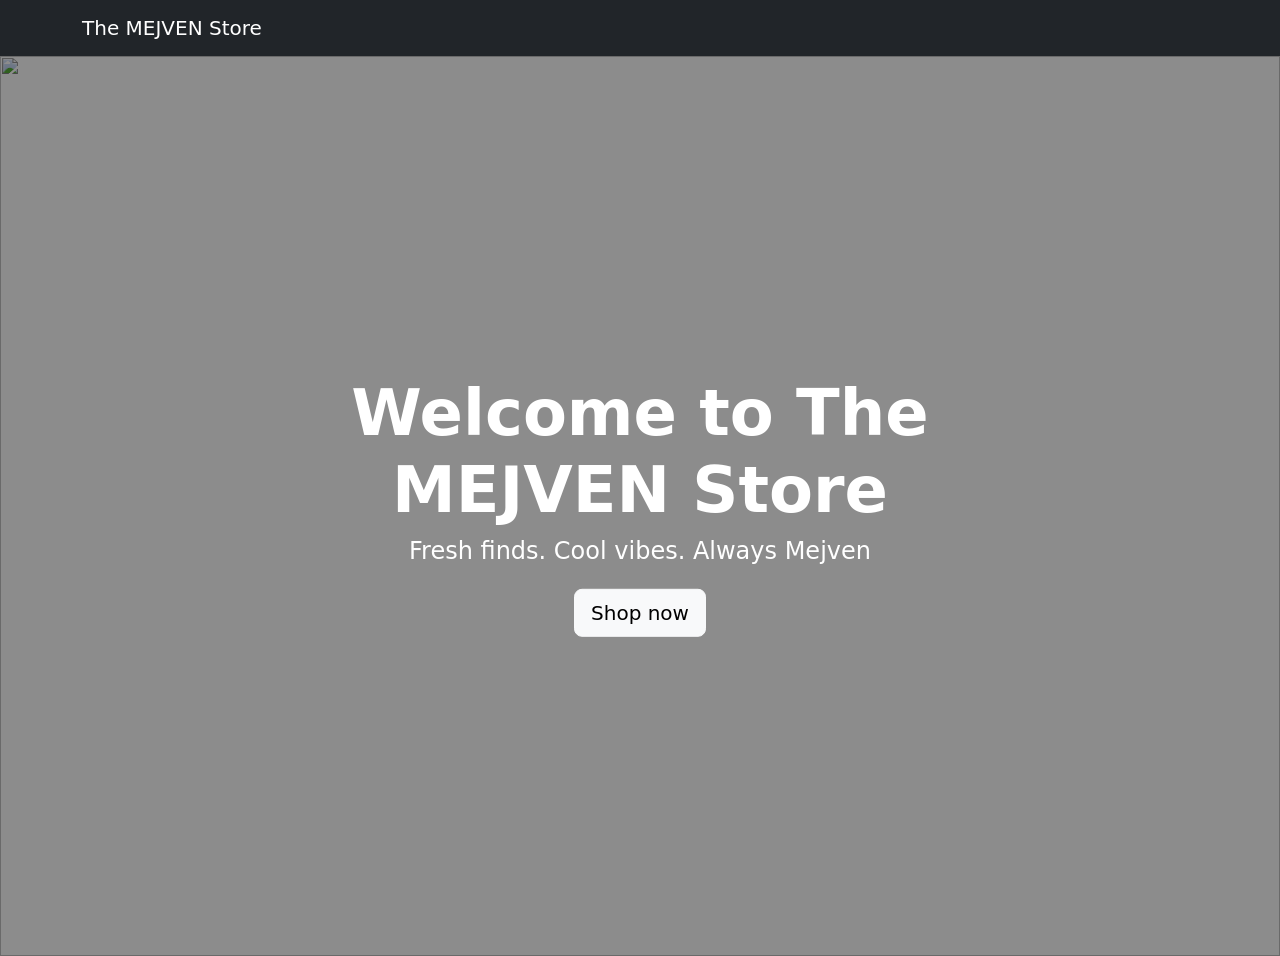
==== index.html @ df3a1a66 "Added a startpage" ====
<!DOCTYPE html>
<html lang="sv">
<head>
    <meta charset="UTF-8">
    <meta name="viewport" content="width=device-width, initial-scale=1.0">
    <title> The mejven store</title>

    <!-- Bootstrap CSS (lokal) -->
    <link rel="stylesheet" href="css/bootstrap.min.css">

    <!-- Din egen CSS -->
    <link rel="stylesheet" href="startpage.css">

    <link rel="stylesheet" href="https://cdnjs.cloudflare.com/ajax/libs/font-awesome/6.5.0/css/all.min.css">
</head>
<body>
    <nav class="navbar navbar-expand navbar-dark bg-dark">
        <div class="container">
            <a href="https://jengoransson.github.io/WebshopGroupproject/" class="navbar-brand">The MEJVEN Store</a>
            <ul class="navbar-nav"></ul>
        </div>
    </nav>

    <div class="hero-section position-relative">
    <img src="https://www.roomservice360.com/media/catalog/product/1/8/18086-01-old-greek.jpg"
         class="img-fluid w-100 hero-image">

    <div class="overlay"></div>

    <div class="hero-text position-absolute top-50 start-50 translate-middle text-center text-white">
        <h1 class="mb-2">Welcome to The MEJVEN Store</h1>
        <h4>Fresh finds. Cool vibes. Always Mejven</h4>

        <a href="https://jengoransson.github.io/WebshopGroupproject/" class="btn btn-light btn-lg mt-3 hero-btn" >Shop now</a>
    </div>
</div>



    <script src="js/bootstrap.bundle.min.js"></script>

    <script src="#"></script>
  </body>
</html>
---- startpage.css ----
.hero-section {
    height: 100vh;
    overflow: hidden;
}

.hero-image {
    width: 100%;
    height: 100%;
    object-fit: cover;
}

.overlay {
    position: absolute;
    top: 0;
    left: 0;
    width: 100%;
    height: 100%;
    background: rgba(0,0,0,0.45);
    z-index: 1;
}

.hero-text {
    z-index: 2;
}

.hero-text h1{
    font-size: 4rem;
    font-weight: 700;
}

.hero-image {
    animation: slowZoom 12s ease-in-out infinite alternate;
}

@keyframes slowZoom {
    from { transform: scale(1); }
    to { transform: scale(1.08); }
}
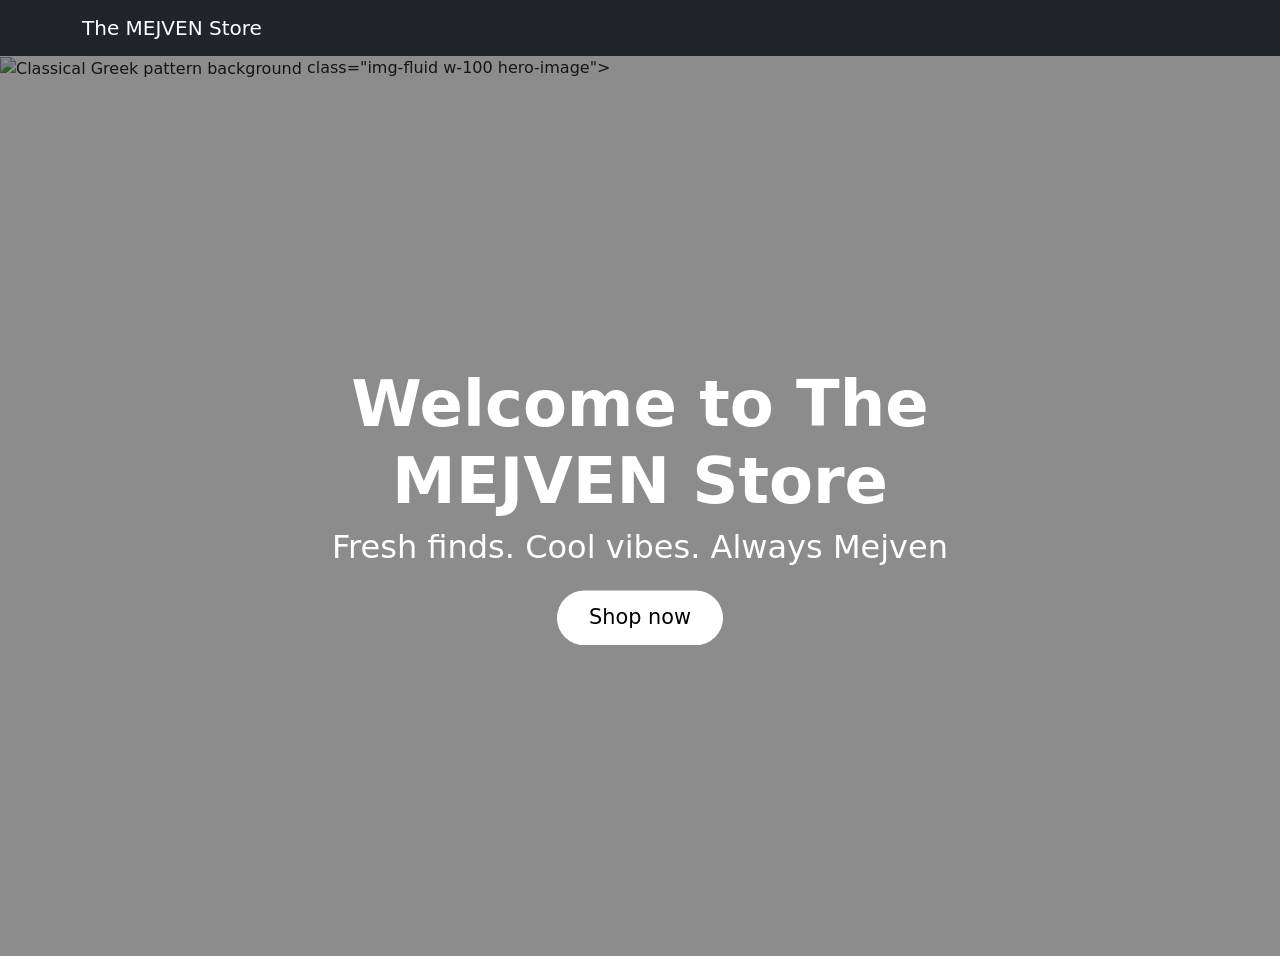
==== commit a5c59cc5: "small changes for the startpage" ====
--- a/index.html
+++ b/index.html
@@ -22,14 +22,14 @@
     </nav>
 
     <div class="hero-section position-relative">
-    <img src="https://www.roomservice360.com/media/catalog/product/1/8/18086-01-old-greek.jpg"
+    <img src="https://www.roomservice360.com/media/catalog/product/1/8/18086-01-old-greek.jpg" alt="Classical Greek pattern background">
          class="img-fluid w-100 hero-image">
 
     <div class="overlay"></div>
 
     <div class="hero-text position-absolute top-50 start-50 translate-middle text-center text-white">
         <h1 class="mb-2">Welcome to The MEJVEN Store</h1>
-        <h4>Fresh finds. Cool vibes. Always Mejven</h4>
+        <h2>Fresh finds. Cool vibes. Always Mejven</h2>
 
         <a href="https://jengoransson.github.io/WebshopGroupproject/" class="btn btn-light btn-lg mt-3 hero-btn" >Shop now</a>
     </div>
--- a/startpage.css
+++ b/startpage.css
@@ -19,20 +19,36 @@
     z-index: 1;
 }
 
-.hero-text {
-    z-index: 2;
-}
 
 .hero-text h1{
     font-size: 4rem;
     font-weight: 700;
 }
 
-.hero-image {
-    animation: slowZoom 12s ease-in-out infinite alternate;
+.hero-btn {
+    padding: 12px 32px;
+    font-size: 1.3rem;
+    border-radius: 50px;
+    background: #fff;
+    color: #000;
+    border: none;
+    transition: 0.3s ease;
 }
 
-@keyframes slowZoom {
-    from { transform: scale(1); }
-    to { transform: scale(1.08); }
-}+.hero-btn:hover {
+    background: #e6e6e6;
+    transform: translateY(-2px);
+}
+
+.hero-text {
+    z-index: 2;
+    animation: fadeIn 1.5s ease forwards;
+    opacity: 0;
+}
+
+
+@keyframes fadeIn {
+    from { opacity: 0; transform: translate(-50%, -45%); }
+    to { opacity: 1; transform: translate(-50%, -50%); }
+}
+
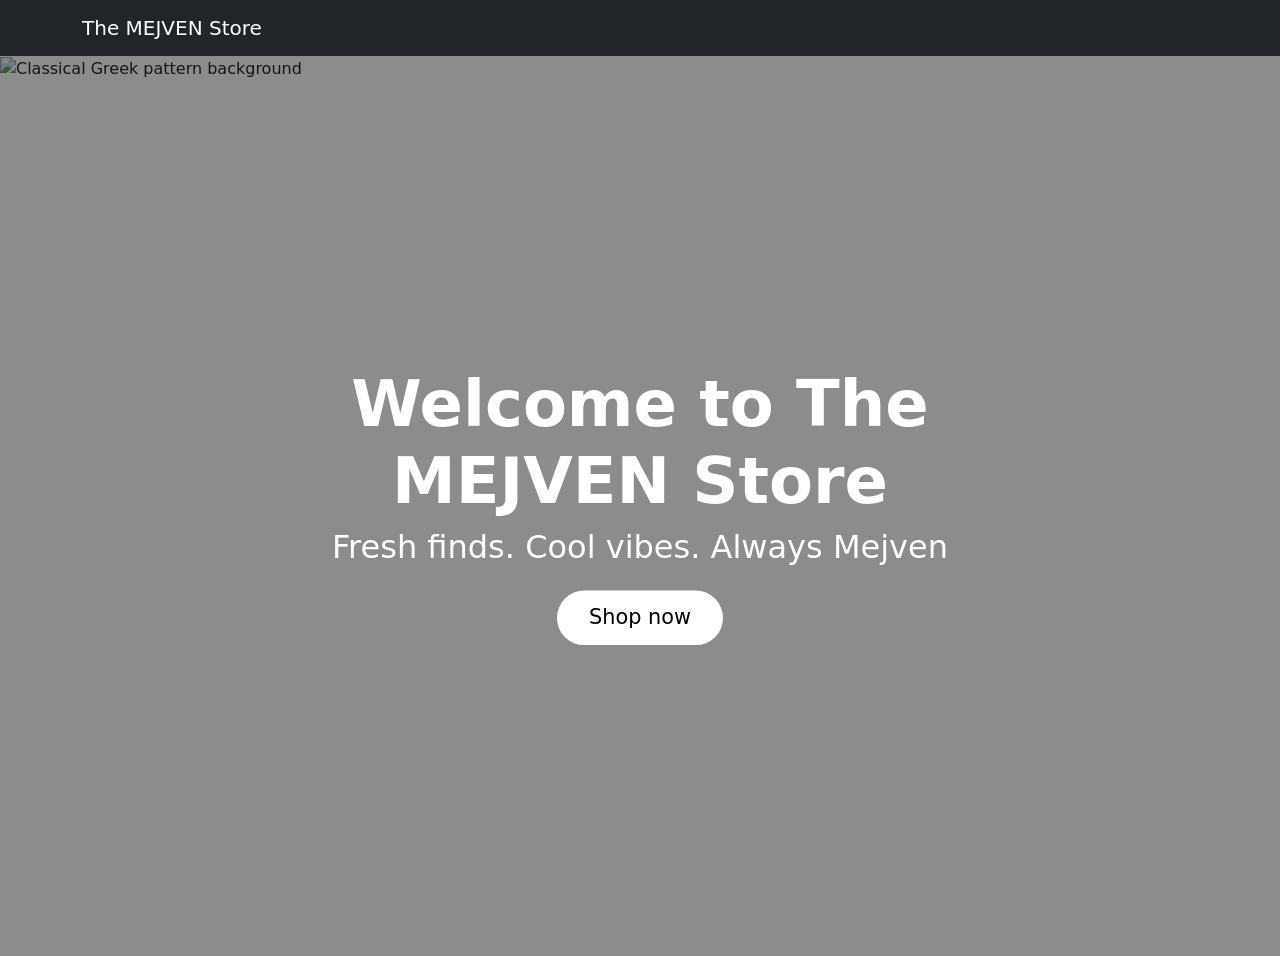
==== commit 643e8dea: "polished version" ====
--- a/index.html
+++ b/index.html
@@ -3,7 +3,7 @@
 <head>
     <meta charset="UTF-8">
     <meta name="viewport" content="width=device-width, initial-scale=1.0">
-    <title> The mejven store</title>
+    <title>The MEJVEN Store</title>
 
     <!-- Bootstrap CSS (lokal) -->
     <link rel="stylesheet" href="css/bootstrap.min.css">
@@ -13,7 +13,10 @@
 
     <link rel="stylesheet" href="https://cdnjs.cloudflare.com/ajax/libs/font-awesome/6.5.0/css/all.min.css">
 </head>
+
 <body>
+
+    <!-- NAVBAR -->
     <nav class="navbar navbar-expand navbar-dark bg-dark">
         <div class="container">
             <a href="https://jengoransson.github.io/WebshopGroupproject/" class="navbar-brand">The MEJVEN Store</a>
@@ -21,24 +24,24 @@
         </div>
     </nav>
 
+    <!-- HERO SECTION -->
     <div class="hero-section position-relative">
-    <img src="https://www.roomservice360.com/media/catalog/product/1/8/18086-01-old-greek.jpg" alt="Classical Greek pattern background">
-         class="img-fluid w-100 hero-image">
 
-    <div class="overlay"></div>
+        <img src="https://www.roomservice360.com/media/catalog/product/1/8/18086-01-old-greek.jpg"
+             alt="Classical Greek pattern background"
+             class="img-fluid w-100 hero-image">
 
-    <div class="hero-text position-absolute top-50 start-50 translate-middle text-center text-white">
-        <h1 class="mb-2">Welcome to The MEJVEN Store</h1>
-        <h2>Fresh finds. Cool vibes. Always Mejven</h2>
+        <div class="overlay"></div>
 
-        <a href="https://jengoransson.github.io/WebshopGroupproject/" class="btn btn-light btn-lg mt-3 hero-btn" >Shop now</a>
+        <div class="hero-text position-absolute top-50 start-50 translate-middle text-center text-white">
+            <h1 class="mb-2">Welcome to The MEJVEN Store</h1>
+            <h2>Fresh finds. Cool vibes. Always Mejven</h2>
+
+            <a href="Productpage.html" class="btn btn-light btn-lg mt-3 hero-btn">Shop now</a>
+        </div>
+
     </div>
-</div>
-
-
 
     <script src="js/bootstrap.bundle.min.js"></script>
-
-    <script src="#"></script>
-  </body>
+</body>
 </html>
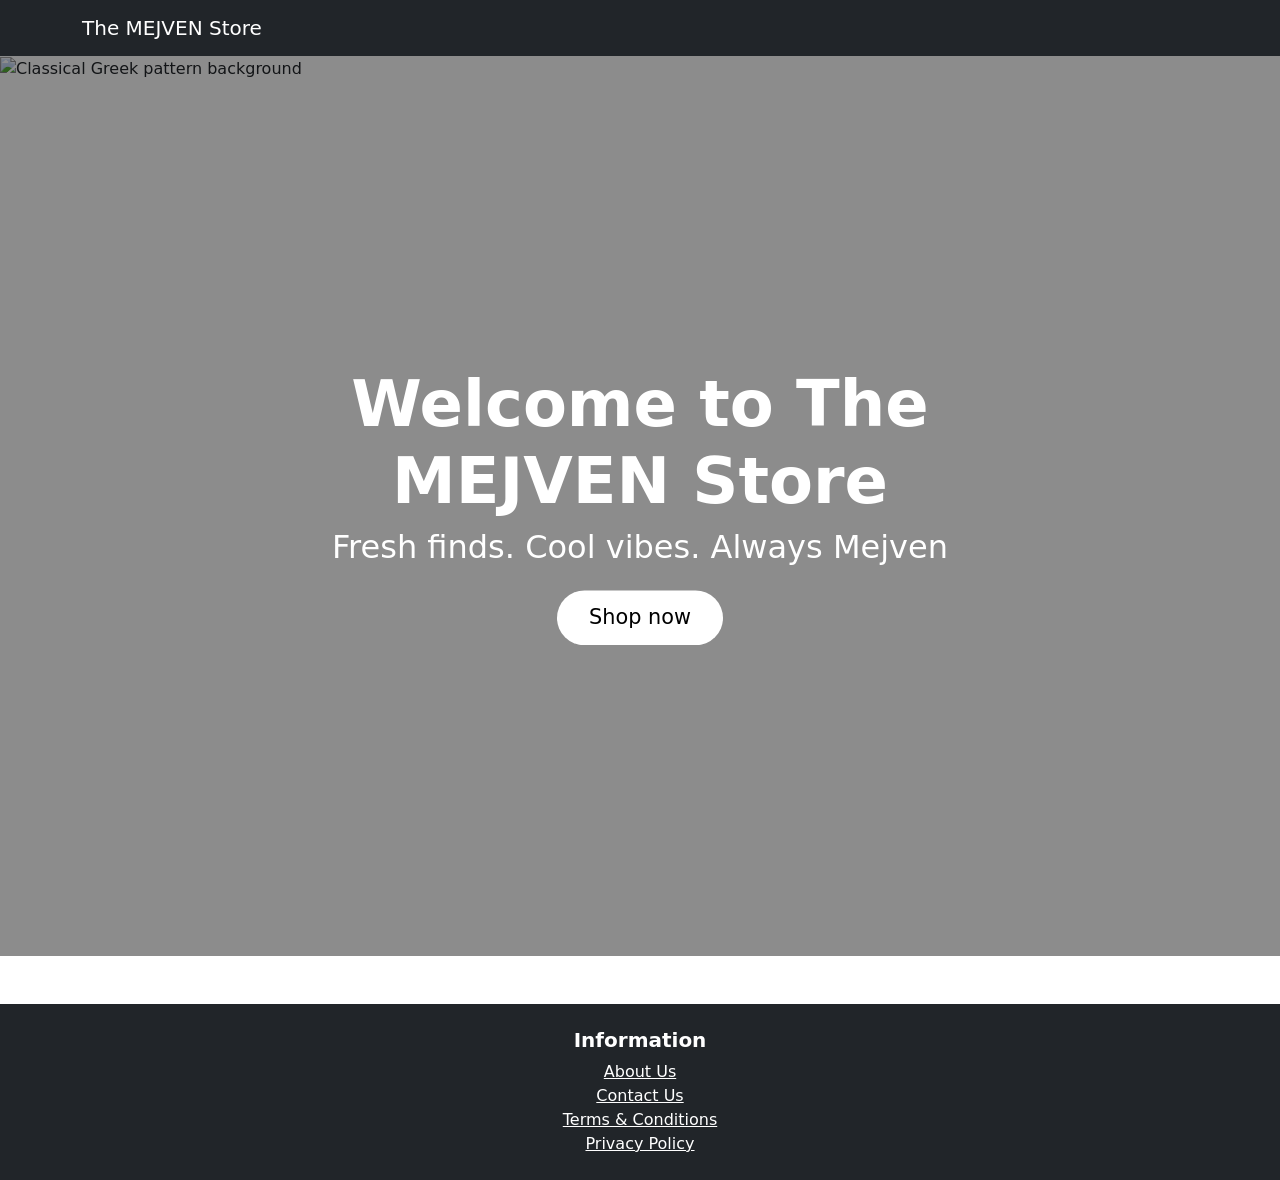
==== commit 302c08c5: "added information-folder and added links to infortmation i startpage and productpage." ====
--- a/index.html
+++ b/index.html
@@ -41,6 +41,17 @@
         </div>
 
     </div>
+    
+    <footer class="bg-dark text-white mt-5 py-4 text-center">
+    <div class="container">
+        <h5 class="fw-bold">Information</h5>
+
+        <a href="information/about.html" class="text-white d-block">About Us</a>
+        <a href="information/contact.html" class="text-white d-block">Contact Us</a>
+        <a href="information/terms&conditions.html" class="text-white d-block">Terms & Conditions</a>
+        <a href="information/privacy.html" class="text-white d-block">Privacy Policy</a>
+    </div>
+</footer>
 
     <script src="js/bootstrap.bundle.min.js"></script>
 </body>
